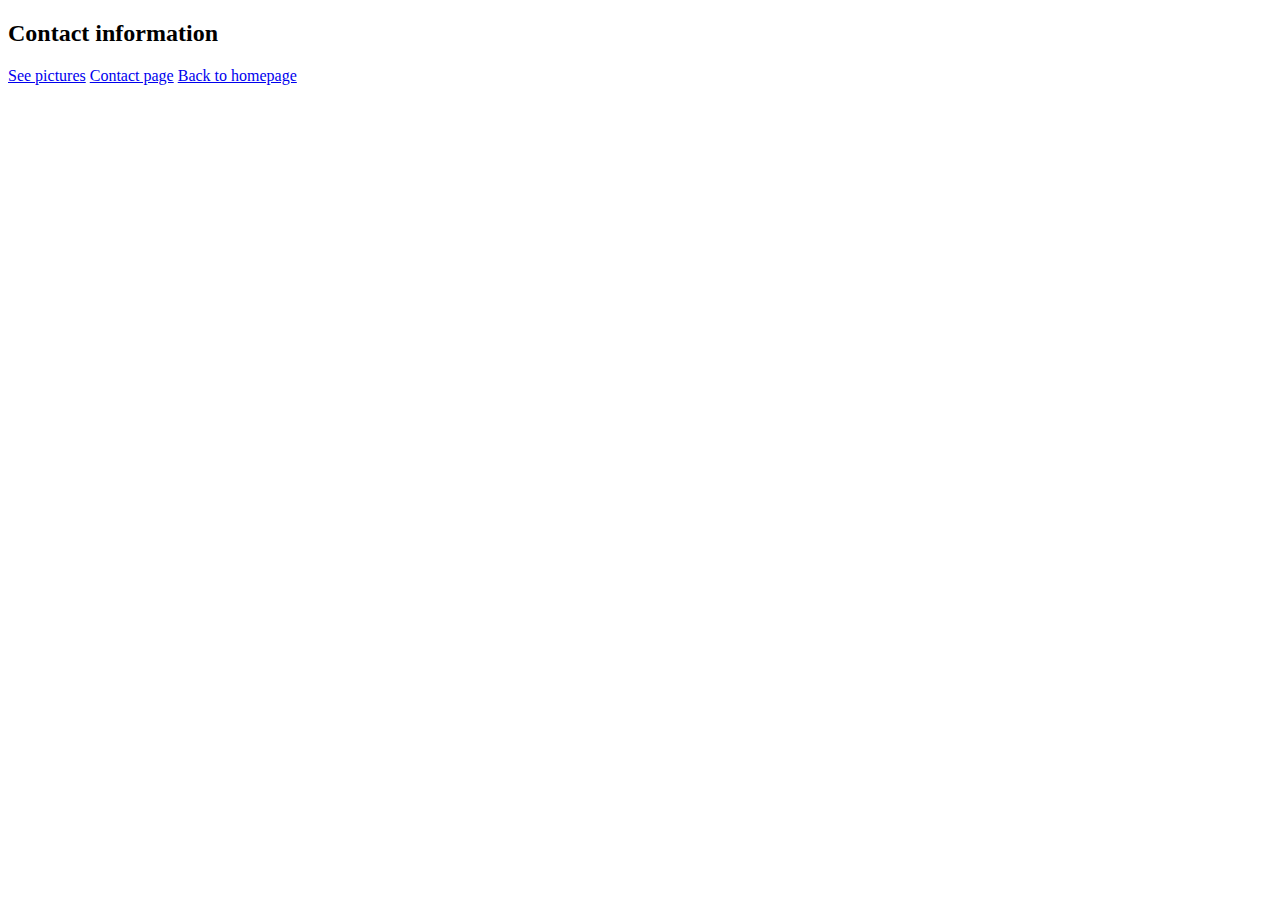
==== contact.html @ 6e0fdba3 "Made initial files and content." ====
<!DOCTYPE html>
<html lang="en">
  <head>
    <meta charset="UTF-8" />
    <meta name="viewport" content="width=device-width, initial-scale=1.0" />
    <link rel="stylesheet" href="/src/styles.css" />
    <title>Contact</title>
  </head>
  <body>
    <h2>Contact information</h2>
    <a href="/photo.html" target="_blank">See pictures</a>
    <a href="/contact.html"> Contact page</a>
    <a href="/" target="_blank">Back to homepage</a>
  </body>
</html>
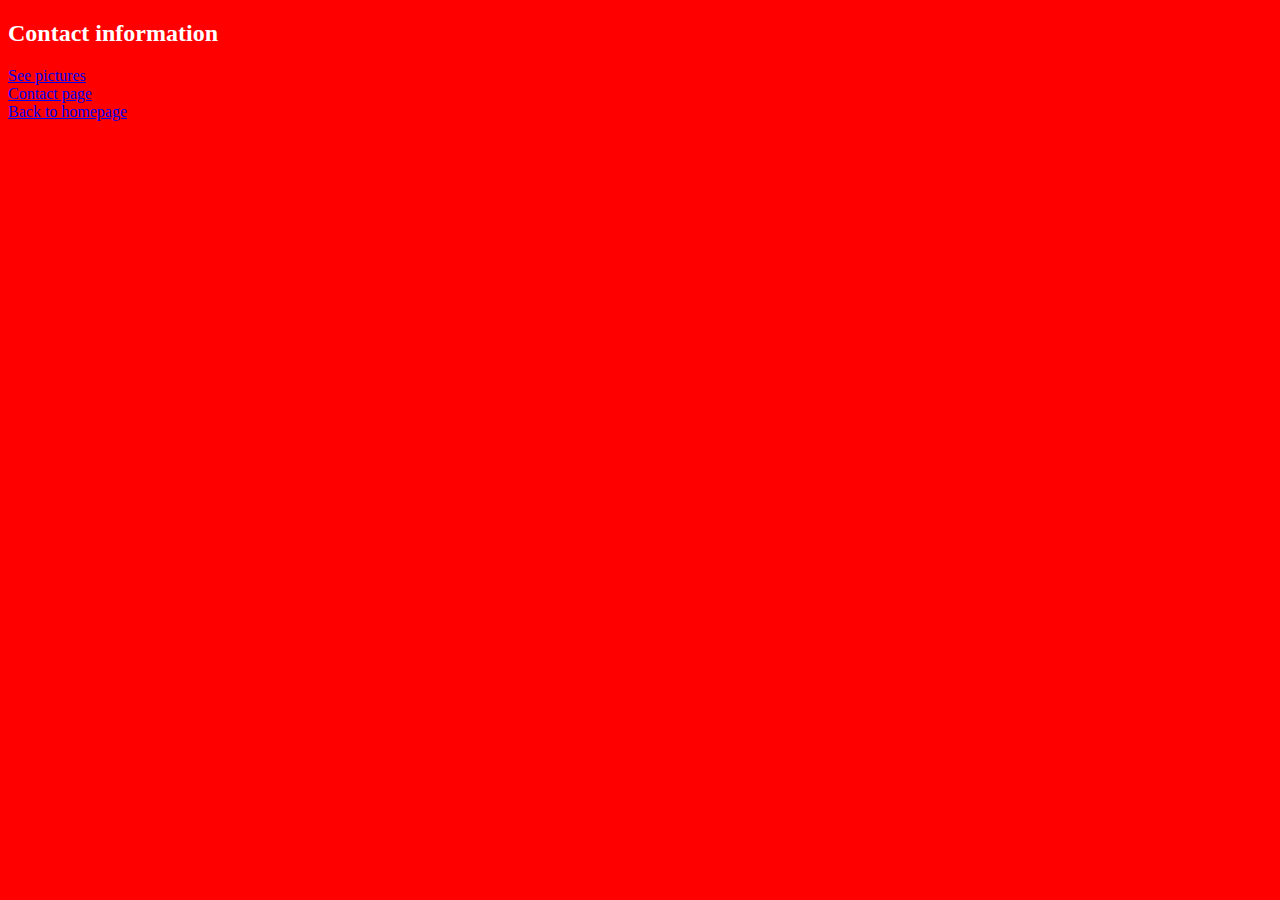
==== commit 34271bfc: "Worked on optimizing SEO and styling." ====
--- a/contact.html
+++ b/contact.html
@@ -3,11 +3,17 @@
   <head>
     <meta charset="UTF-8" />
     <meta name="viewport" content="width=device-width, initial-scale=1.0" />
+    <link
+      rel="stylesheet"
+      href="https://cdn.jsdelivr.net/npm/bootstrap@4.6.2/dist/css/bootstrap.min.css"
+      integrity="sha384-xOolHFLEh07PJGoPkLv1IbcEPTNtaed2xpHsD9ESMhqIYd0nLMwNLD69Npy4HI+N"
+      crossorigin="anonymous"
+    />
     <link rel="stylesheet" href="/src/styles.css" />
-    <title>Contact</title>
+    <title>Croissant Contact Page- Croissant.com</title>
   </head>
   <body>
-    <h2>Contact information</h2>
+    <h2 class="text-center">Contact information</h2>
     <a href="/photo.html" target="_blank">See pictures</a>
     <a href="/contact.html"> Contact page</a>
     <a href="/" target="_blank">Back to homepage</a>
--- a/src/styles.css
+++ b/src/styles.css
@@ -0,0 +1,13 @@
+body {
+  background-color: red;
+  color: white;
+}
+
+img {
+  max-width: 700px;
+}
+
+a {
+  display: block;
+  margin: 0 auto;
+}
